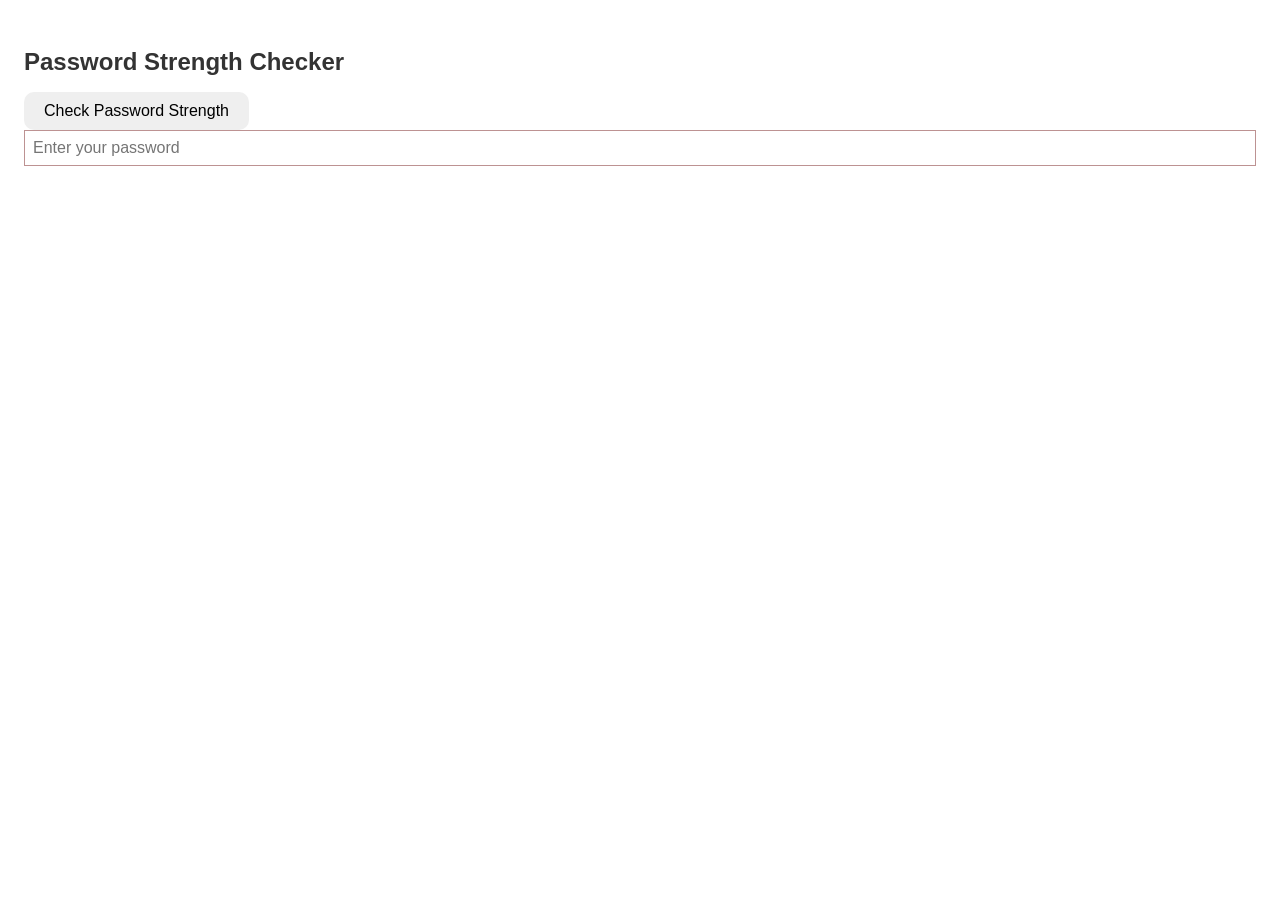
==== index.html @ bc5af0fa "Add password strength checker files" ====
<!DOCTYPE html>
<html lang="en">
<head>
    <meta charset="UTF-8">
    <meta name="viewport" content="width=device-width, initial-scale=1.0">
    <title>Password Strength Checker</title>
</head>
<body>
</body>
</html>

<link rel="stylesheet" href="style.css">


<h1>Password Strength Checker</h1>
<button id="checkPasswordBtn">Check Password Strength</button>
<input type="password" id="passwordInput" placeholder="Enter your password">
<div id="strengthResult"></div>
---- style.css ----
body{
    font-family: Arial, sans-serif;
    background-color:color-mix(in hsl shorter hue, color percentage, color percentage)
    margin: 0;
    padding: 40px 16px;
    color: #333;
}

.slot{
    max-width: 500px;
    margin: 0 auto;
    background-color: rgb(28, 70, 143);
    border-radius: 16px;
    padding: 25px;
    box-shadow: 0 10px 30px rgba(0, 0, 0, 0.8);
}
h1{
    margin-top: 0;
    font-size: 24px;
}

label{
    display: block;
    margin-bottom: 8px;
    font-weight: bold;
}

input{
    width: 100%;
    box-sizing: border-box;
    padding: 8px;
    font-size: 16px;
    border: 1px solid #bd9292;
    border-radius: 10px #cbd5e1;
    margin-bottom: 12px ;
   }
   button{
    border: none;
    border-radius: 10px;
    padding: 10px 20px;
    font-size: 16px;
    cursor: pointer;
   }   
   .primary{
    background-color: #007bff;
    color: white;
   }
   .secondary{
    background-color: #6c757d;
    color: white;
   }
   .status{
    margin-top: 20px;
    font-size: 18px;
    font-weight: bold;
   }
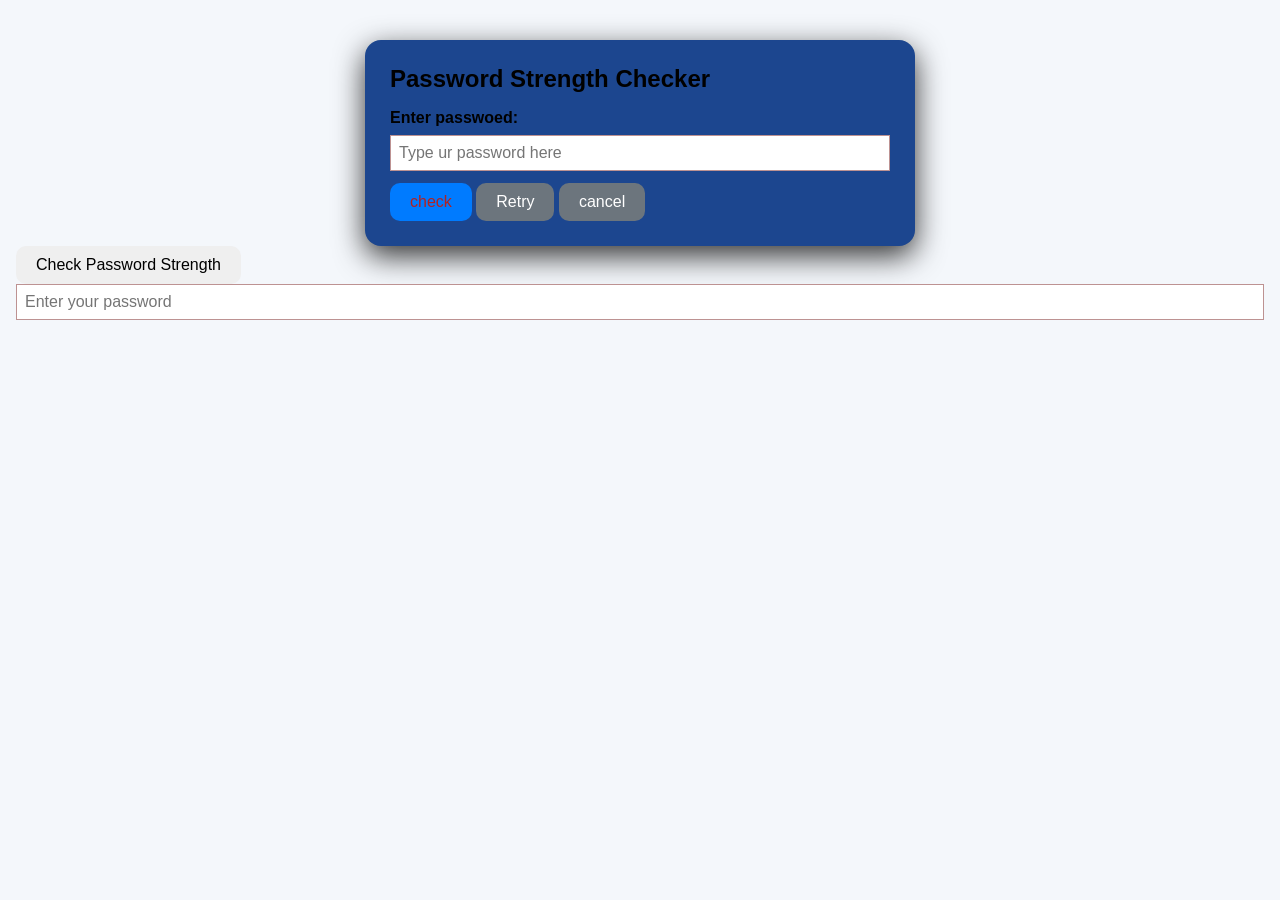
==== commit 0f629d3a: "Finished the styling and catching up on the Structure and functionalities" ====
--- a/index.html
+++ b/index.html
@@ -4,15 +4,42 @@
     <meta charset="UTF-8">
     <meta name="viewport" content="width=device-width, initial-scale=1.0">
     <title>Password Strength Checker</title>
+    <link rel="stylesheet" href="style.css">
 </head>
 <body>
+    <div class="slot">
+        <h1>Password Strength Checker</h1>
+         <form id="Passwordform">
+            <label for="passwordInput">Enter passwoed:</label>
+            <input id="PasswordInput" type="password" placeholder="Type ur password here">
+             <div class="buttons">
+                <button class="primary" type="submit">check</button>
+                <button class="secondary" type="button" id="retryBtn">Retry</button>
+                <button class="secondary" type="button" id="cancelBtn">cancel</button>
+
+             </div>
+         </form>
+         <div id="result" class="hidden">
+            <div id="result" class="hidden">
+                <div id="statusBox" class="status"></div>
+                <p id="Scoretest"></p>
+                <div>
+                    <strong>Suggestions</strong>
+                    <ul id="Suggestionlist"></ul>
+                </div>
+                </div>
+             </div>
+            </div>
+         </div>
+
+    </div>
 </body>
 </html>
 
-<link rel="stylesheet" href="style.css">
 
 
-<h1>Password Strength Checker</h1>
+
+
 <button id="checkPasswordBtn">Check Password Strength</button>
 <input type="password" id="passwordInput" placeholder="Enter your password">
 <div id="strengthResult"></div>
--- a/style.css
+++ b/style.css
@@ -1,9 +1,9 @@
 body{
     font-family: Arial, sans-serif;
-    background-color:color-mix(in hsl shorter hue, color percentage, color percentage)
+    background-color: #f4f7fb;
     margin: 0;
     padding: 40px 16px;
-    color: #333;
+    color: #000000;
 }
 
 .slot{
@@ -34,25 +34,41 @@
     border-radius: 10px #cbd5e1;
     margin-bottom: 12px ;
    }
-   button{
+button{
     border: none;
     border-radius: 10px;
     padding: 10px 20px;
     font-size: 16px;
     cursor: pointer;
    }   
-   .primary{
+.primary{
     background-color: #007bff;
-    color: white;
+    color: rgb(178, 34, 34); 
    }
-   .secondary{
+.secondary{
     background-color: #6c757d;
     color: white;
    }
-   .status{
+.status{
     margin-top: 20px;
     font-size: 18px;
     font-weight: bold;
    }
+.weak{ background: #ffffff; color: #991b1b; }
+.moderate{ background: #ffffff; color: #e8eb05; }
+.strong{ background: #d1fae5; color: #25b808; }
 
-   
+ul{
+    margin-top: 10px;
+    padding-left: 20px;
+}
+
+.hidden{
+    display: none;
+}   
+
+.hint{
+    color: #6b7280;
+    font-size: 14px;
+    margin-top: 5px;
+}
